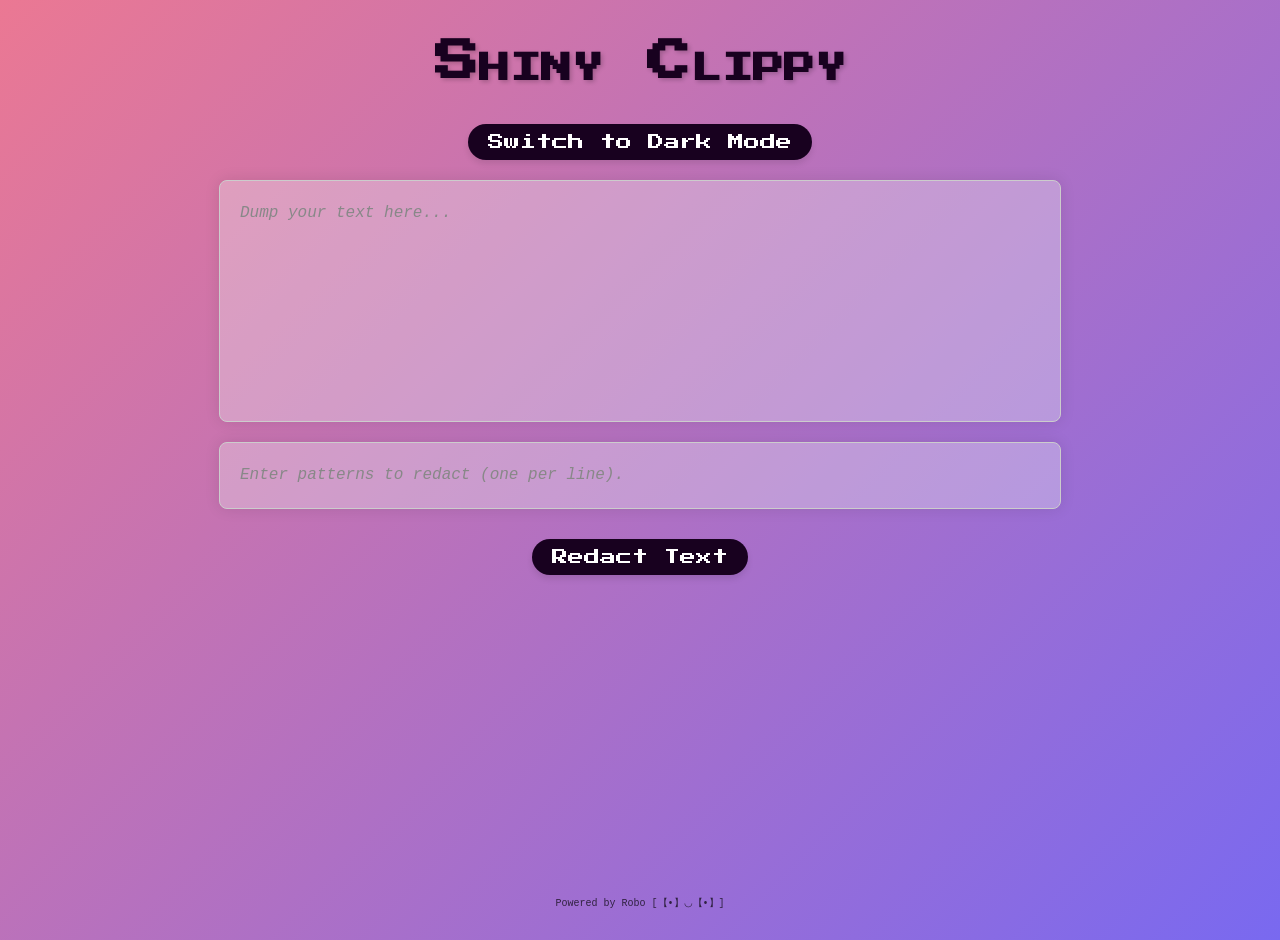
==== index.html @ 0e7cb2dc "rename clippy to index.html for github pages" ====
<!DOCTYPE html>
<html lang="en">
<head>
    <meta charset="UTF-8">
    <meta name="viewport" content="width=device-width, initial-scale=1.0">
    <title>Shiny Clippy</title>
    <!-- Import the pixelated font from Google Fonts -->
    <link href="https://fonts.googleapis.com/css2?family=Press+Start+2P&display=swap" rel="stylesheet">
    <style>
        /*
         * CSS VARIABLES SECTION
         * These variables define the colors and styles used throughout the app
         * They allow us to easily switch between light and dark themes
         */
        :root {
            --text-color: #18011F;                     /* Default text color for light mode */
            --clipboard-bg: rgba(242, 250, 247, 0.3);  /* Semi-transparent clipboard background for light mode */
            --shadow-color: rgba(0, 0, 0, 0.1);        /* Shadow color for elements in light mode */
            --border-color: #ccc;                      /* Border color for elements in light mode */
            --gradient-light: linear-gradient(135deg, #EB7893, #7969F0);  /* Light theme gradient (pink to purple) */
            --gradient-dark: linear-gradient(135deg, #1a1a2e, #4a1f6c);   /* Dark theme gradient (dark blue to darker blue) */
            --clipboard-bg-dark: rgba(30, 30, 40, 0.5); /* Semi-transparent clipboard background for dark mode */
            --footer-color: rgba(0, 0, 0, 0.7);        /* Footer text color for light mode */
            --footer-color-dark: rgba(255, 255, 255, 0.8); /* Footer text color for dark mode */
        }

        /*
         * BODY STYLES - LIGHT MODE
         * These styles apply to the entire page in light mode
         */
        body {
            padding: 20px;                           /* Space around the edges of the page */
            background: var(--gradient-light);       /* Use the light gradient background */
            min-height: 100vh;                        /* Make sure the body fills the whole screen height */
            margin: 0;                                /* Remove default margins */
            font-family: Arial, sans-serif;           /* Default font for the page */
            transition: background 0.5s ease;        /* Smooth transition when changing themes */
            color: var(--text-color);                 /* Default text color */
            display: flex;                             /* Use flexbox for layout */
            flex-direction: column;                   /* Stack elements vertically */
        }

        /*
         * BODY STYLES - DARK MODE
         * These styles override the light mode styles when dark mode is active
         */
        body.dark-mode {
            --text-color: #f0f0f0;                     /* Light text color for dark mode */
            --clipboard-bg: var(--clipboard-bg-dark); /* Use dark clipboard background */
            --shadow-color: rgba(0, 0, 0, 0.3);        /* Darker shadow for dark mode */
            --border-color: #444;                      /* Darker border for dark mode */
            background: var(--gradient-dark);          /* Apply dark gradient background */
            color: var(--text-color);                   /* Update text color for dark mode */
        }

        /*
         * HEADER STYLES
         * Styles for the "Shiny Clippy" title at the top of the page
         */
        h1 {
            text-align: center;                       /* Center the text */
            margin: 20px auto;                       /* Space above and below, center horizontally */
            font-family: 'Press Start 2P', cursive;  /* Use the pixelated retro font */
            font-variant: small-caps;                /* Convert text to small caps */
            font-size: 44px;                          /* Large font size */
            color: var(--text-color);                /* Use theme-aware text color */
            text-shadow: 2px 2px 4px rgba(0, 0, 0, 0.2); /* Subtle shadow for depth */
            transition: color 0.3s ease;             /* Smooth color transition when themes change */
        }

        /*
         * MAIN CONTENT CONTAINER
         * This container holds the clipboard and redaction areas
         */
        .main-content {
            flex-grow: 1;                             /* Take up available space */
            display: flex;                            /* Use flexbox for internal layout */
            flex-direction: column;                   /* Stack elements vertically */
            gap: 20px;                                /* Space between elements */
            margin-bottom: 20px;                      /* Space before footer */
        }

        /*
         * TEXT AREA STYLES (applies to both clipboard and redaction areas)
         * These are the boxes where you type/paste text
         */
        #clipboardText, #redactPatterns {
            min-height: 200px;                        /* Minimum height for the main clipboard */
            border-radius: 8px;                       /* Rounded corners */
            box-shadow: 0 0 15px var(--shadow-color);  /* Shadow for depth (changes with theme) */
            padding: 20px;                           /* Internal spacing */
            margin: 0 auto;                          /* Center horizontally */
            width: 80%;                               /* Take 80% of the width */
            max-width: 800px;                        /* Maximum width */
            border: 1px solid var(--border-color);    /* Border color (changes with theme) */
            background-color: var(--clipboard-bg);    /* Background color (changes with theme) */
            color: var(--text-color);                 /* Text color (changes with theme) */
            outline: none;                            /* Remove default focus outline */
            transition: all 0.3s ease;               /* Smooth transitions for all properties */
            resize: none;                             /* Disable manual resizing */
            overflow-y: auto;                         /* Enable vertical scrolling if content overflows */
            font-family: 'Courier New', monospace;    /* Monospace font for better readability */
            font-size: 16px;                          /* Font size */
            line-height: 1.5;                         /* Line spacing for readability */
        }

        /*
         * REDACTION PATTERNS BOX SPECIFIC STYLES
         * The box where you enter patterns to remove
         */
        #redactPatterns {
            min-height: 25px;                         /* Smaller minimum height */
            border-top: 1px solid var(--border-color); /* Top border for visual separation */
        }

        /*
         * BUTTON CONTAINER
         * Holds the redaction button (and could hold more buttons in future)
         */
        .button-container {
            display: flex;                            /* Use flexbox for layout */
            justify-content: center;                 /* Center buttons horizontally */
            gap: 20px;                                /* Space between buttons */
            margin: 10px auto;                       /* Center and add margin */
            width: 80%;                               /* Match text area width */
            max-width: 800px;                        /* Maximum width */
        }

        /*
         * TOGGLE BUTTON CONTAINER
         * Holds the dark/light mode toggle button
         */
        .toggle-container {
            text-align: center;                      /* Center the button */
            margin: 20px auto;                      /* Space above and below, center horizontally */
        }

        /*
         * BUTTON STYLES (applies to both toggle and redaction buttons)
         */
        .toggle-btn, .redact-btn {
            background: var(--text-color);           /* Button background matches text color */
            color: #ffffff;                           /* White text */
            border: none;                             /* No border */
            padding: 10px 20px;                      /* Internal spacing */
            border-radius: 20px;                      /* Rounded corners */
            font-family: 'Press Start 2P', cursive;  /* Match the header font */
            font-size: 16px;                          /* Font size */
            cursor: pointer;                          /* Show hand cursor on hover */
            transition: all 0.3s ease;               /* Smooth transitions for all properties */
            box-shadow: 0 4px 6px rgba(0, 0, 0, 0.1);  /* Subtle shadow for depth */
        }

        /*
         * BUTTON STYLES IN DARK MODE
         * Override button styles when dark mode is active
         */
        body.dark-mode .toggle-btn,
        body.dark-mode .redact-btn {
            background: #f0f0f0;                      /* Light background in dark mode */
            color: #121212;                           /* Dark text in dark mode */
        }

        /*
         * BUTTON HOVER EFFECTS
         * Visual feedback when hovering over buttons
         */
        .toggle-btn:hover,
        .redact-btn:hover {
            transform: scale(1.05);                   /* Slightly enlarge the button */
            box-shadow: 0 6px 8px rgba(0, 0, 0, 0.2);  /* More pronounced shadow */
        }

        /*
         * PLACEHOLDER TEXT STYLES
         * The gray text that shows when a text area is empty
         */
        #clipboardText:empty::before,
        #redactPatterns:empty::before {
            content: attr(placeholder);              /* Show the placeholder attribute content */
            color: #888;                              /* Gray color */
            font-style: italic;                       /* Italic text */
        }

        /*
         * FOOTER STYLES
         * The text at the bottom of the page
         */
        .footer {
            text-align: center;                       /* Center the text */
            padding: 10px;                           /* Internal spacing */
            margin-top: auto;                        /* Push to bottom */
            color: var(--footer-color);              /* Footer text color (changes with theme) */
            font-family: 'Consolas', monospace;      /* Monospace font */
            font-size: 10px;                          /* Small font size */
            transition: color 0.3s ease;              /* Smooth color transition */
        }

        /*
         * FOOTER STYLES IN DARK MODE
         * Override footer styles when dark mode is active
         */
        body.dark-mode .footer {
            color: var(--footer-color-dark);         /* Dark mode footer color */
        }

        /*
         * FOOTER TEXT TOGGLE
         * Show different text in light/dark mode
         */
        .footer-dark {
            display: none;                            /* Hide dark mode text by default */
        }
        body.dark-mode .footer-light {
            display: none;                            /* Hide light mode text in dark mode */
        }
        body.dark-mode .footer-dark {
            display: block;                           /* Show dark mode text in dark mode */
        }
    </style>
</head>
<body>
    <!-- PAGE HEADER -->
    <!-- This is the title at the top of the page -->
    <h1>Shiny Clippy</h1>

    <!-- DARK MODE TOGGLE BUTTON CONTAINER -->
    <!-- This contains the button that switches between light and dark themes -->
    <div class="toggle-container">
        <button class="toggle-btn" onclick="toggleDarkMode()">Switch to Dark Mode</button>
    </div>

    <!-- MAIN CONTENT CONTAINER -->
    <!-- This contains the clipboard and redaction areas -->
    <div class="main-content">
        <!-- MAIN CLIPBOARD TEXT AREA -->
        <!-- This is where you paste the text you want to work with -->
        <!-- contenteditable="true" makes this div editable like a text area -->
        <!-- placeholder shows when the div is empty -->
        <div
            id="clipboardText"
            contenteditable="true"
            placeholder="Dump your text here..."
        ></div>

        <!-- REDACTION PATTERNS TEXT AREA -->
        <!-- Enter patterns to remove here, one per line -->
        <!-- For example: passwords, API keys, email addresses, etc. -->
        <div
            id="redactPatterns"
            contenteditable="true"
            placeholder="Enter patterns to redact (one per line)."
        ></div>

        <!-- BUTTON CONTAINER -->
        <!-- Contains buttons for actions like redacting text -->
        <div class="button-container">
            <!-- REDACTION BUTTON -->
            <!-- Click this to remove all patterns from the main text -->
            <!-- The redactText() function will replace matches with ***** -->
            <button class="redact-btn" onclick="redactText()">Redact Text</button>
        </div>
    </div>

    <!-- FOOTER -->
    <!-- Shows who created this tool, with different text in light/dark mode -->
    <div class="footer">
        <span class="footer-light">Powered by Robo [【•】◡【•】]</span>
        <span class="footer-dark">Powered by Robo [【-】◡【-】] zZz</span>
    </div>

    <!-- JAVASCRIPT FUNCTIONS -->
    <script>
        /*
         * TOGGLE DARK MODE FUNCTION
         * Switches between light and dark themes
         */
        function toggleDarkMode() {
            // Toggle the 'dark-mode' class on the body element
            // This triggers the CSS rules that change colors for dark mode
            document.body.classList.toggle('dark-mode');

            // Get the toggle button element
            const button = document.querySelector('.toggle-btn');

            // Update button text based on current mode
            // If dark mode is active, show "Switch to Light Mode"
            // Otherwise show "Switch to Dark Mode"
            button.textContent = document.body.classList.contains('dark-mode')
                ? 'Switch to Light Mode'
                : 'Switch to Dark Mode';
        }

        /*
         * REDACT TEXT FUNCTION
         * Replaces matched patterns with ***** in the main text
         */
        function redactText() {
            // Get references to our text areas
            const clipboardText = document.getElementById('clipboardText');
            const redactPatterns = document.getElementById('redactPatterns');

            // Get the text to process from the clipboard
            let text = clipboardText.innerText;

            // Get patterns to redact (one per line)
            // 1. Split by newlines to get each pattern
            // 2. Trim whitespace from each pattern
            // 3. Filter out any empty lines
            const patterns = redactPatterns.innerText.split('\n')
                .map(pattern => pattern.trim())
                .filter(pattern => pattern.length > 0);

            // If no patterns were entered, show an alert and exit
            if (patterns.length === 0) {
                alert('Please enter patterns to redact in the box below.');
                return;
            }

            // Escape special regex characters in each pattern
            // This prevents errors if patterns contain characters like *, +, ?, etc.
            // For example, if a pattern is "a+b", we need to escape the "+"
            // The regex /[.*+?^${}()|[\]\\]/g finds these special characters
            // The replace function adds a backslash before each special character
            const escapedPatterns = patterns.map(pattern =>
                pattern.replace(/[.*+?^${}()|[\]\\]/g, '\\$&')
            );

            // Create a regex that matches any of our patterns (case insensitive)
            // The 'gi' flags mean:
            //   g = global (find all matches, not just the first)
            //   i = case insensitive (match regardless of uppercase/lowercase)
            const regex = new RegExp(escapedPatterns.join('|'), 'gi');

            // Replace all matches with '█████'
            // The replace function takes a regex and a replacement string
            // Every match will be replaced with five asterisks
            const redactedText = text.replace(regex, '█████');

            // Update the clipboard text with the redacted version
            clipboardText.innerText = redactedText;

            // Show a confirmation message with the number of patterns redacted
            // alert(`Successfully redacted ${patterns.length} pattern(s) from the text.`);
        }
    </script>
</body>
</html>
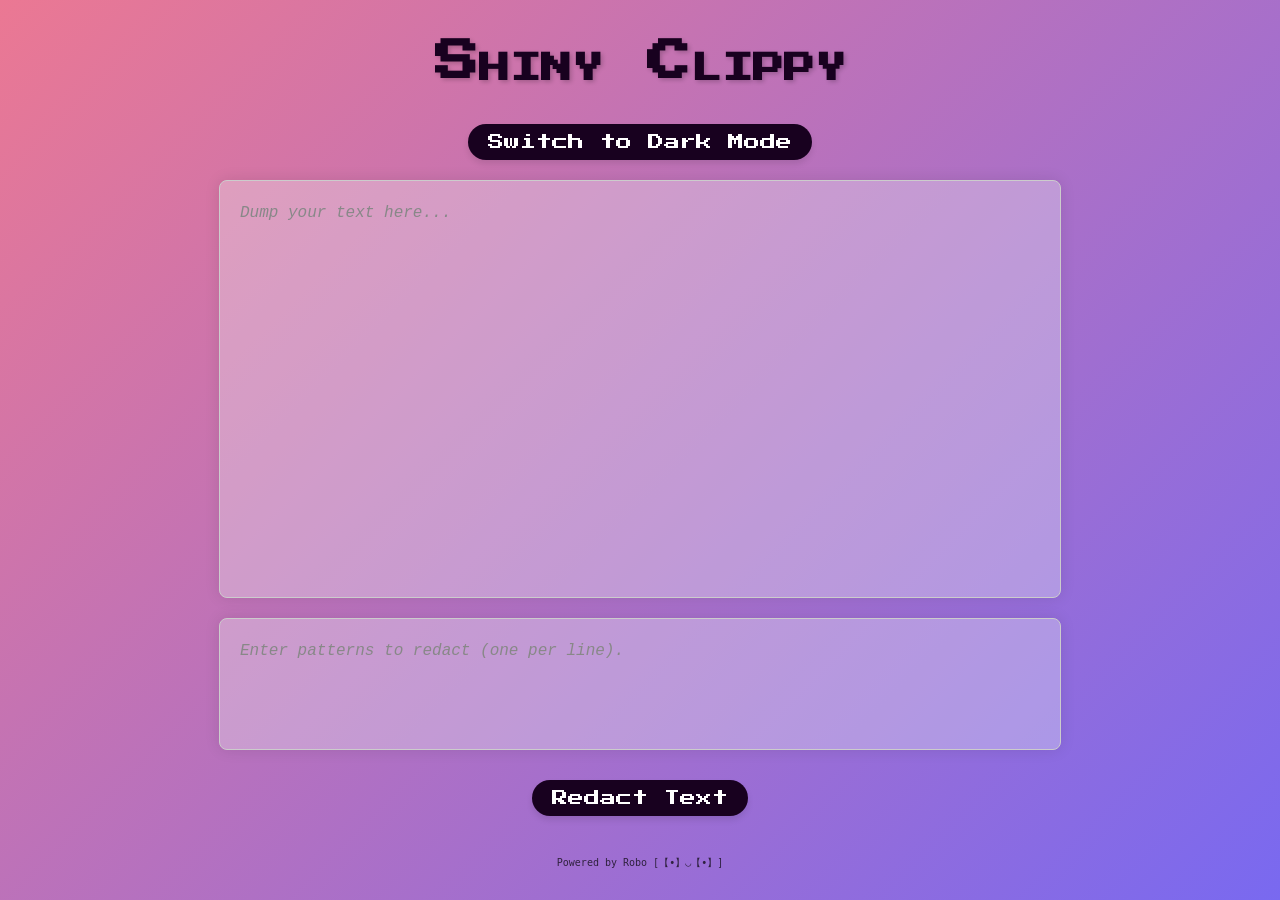
==== commit b1d94ed6: "nvim formatting & fixes for footer and out-of-bound redact box" ====
--- a/index.html
+++ b/index.html
@@ -1,225 +1,301 @@
-<!DOCTYPE html>
+<!doctype html>
 <html lang="en">
-<head>
-    <meta charset="UTF-8">
-    <meta name="viewport" content="width=device-width, initial-scale=1.0">
+  <head>
+    <meta charset="UTF-8" />
+    <meta name="viewport" content="width=device-width, initial-scale=1.0" />
     <title>Shiny Clippy</title>
     <!-- Import the pixelated font from Google Fonts -->
-    <link href="https://fonts.googleapis.com/css2?family=Press+Start+2P&display=swap" rel="stylesheet">
+    <link
+      href="https://fonts.googleapis.com/css2?family=Press+Start+2P&display=swap"
+      rel="stylesheet"
+    />
     <style>
-        /*
+      /*
          * CSS VARIABLES SECTION
          * These variables define the colors and styles used throughout the app
          * They allow us to easily switch between light and dark themes
          */
-        :root {
-            --text-color: #18011F;                     /* Default text color for light mode */
-            --clipboard-bg: rgba(242, 250, 247, 0.3);  /* Semi-transparent clipboard background for light mode */
-            --shadow-color: rgba(0, 0, 0, 0.1);        /* Shadow color for elements in light mode */
-            --border-color: #ccc;                      /* Border color for elements in light mode */
-            --gradient-light: linear-gradient(135deg, #EB7893, #7969F0);  /* Light theme gradient (pink to purple) */
-            --gradient-dark: linear-gradient(135deg, #1a1a2e, #4a1f6c);   /* Dark theme gradient (dark blue to darker blue) */
-            --clipboard-bg-dark: rgba(30, 30, 40, 0.5); /* Semi-transparent clipboard background for dark mode */
-            --footer-color: rgba(0, 0, 0, 0.7);        /* Footer text color for light mode */
-            --footer-color-dark: rgba(255, 255, 255, 0.8); /* Footer text color for dark mode */
-        }
-
-        /*
+      :root {
+        --text-color: #18011f; /* Default text color for light mode */
+        --clipboard-bg: rgba(
+          242,
+          250,
+          247,
+          0.3
+        ); /* Semi-transparent clipboard background for light mode */
+        --shadow-color: rgba(
+          0,
+          0,
+          0,
+          0.1
+        ); /* Shadow color for elements in light mode */
+        --border-color: #ccc; /* Border color for elements in light mode */
+        --gradient-light: linear-gradient(
+          135deg,
+          #eb7893,
+          #7969f0
+        ); /* Light theme gradient (pink to purple) */
+        --gradient-dark: linear-gradient(
+          135deg,
+          #1a1a2e,
+          #4a1f6c
+        ); /* Dark theme gradient (dark blue to darker blue) */
+        --clipboard-bg-dark: rgba(
+          30,
+          30,
+          40,
+          0.5
+        ); /* Semi-transparent clipboard background for dark mode */
+        --footer-color: rgba(
+          0,
+          0,
+          0,
+          0.7
+        ); /* Footer text color for light mode */
+        --footer-color-dark: rgba(
+          255,
+          255,
+          255,
+          0.8
+        ); /* Footer text color for dark mode */
+      }
+
+      /*
          * BODY STYLES - LIGHT MODE
          * These styles apply to the entire page in light mode
          */
-        body {
-            padding: 20px;                           /* Space around the edges of the page */
-            background: var(--gradient-light);       /* Use the light gradient background */
-            min-height: 100vh;                        /* Make sure the body fills the whole screen height */
-            margin: 0;                                /* Remove default margins */
-            font-family: Arial, sans-serif;           /* Default font for the page */
-            transition: background 0.5s ease;        /* Smooth transition when changing themes */
-            color: var(--text-color);                 /* Default text color */
-            display: flex;                             /* Use flexbox for layout */
-            flex-direction: column;                   /* Stack elements vertically */
-        }
-
-        /*
+      body {
+        padding: 20px; /* Space around the edges of the page */
+        background: var(
+          --gradient-light
+        ); /* Use the light gradient background */
+        height: 100vh; /* Make sure the body fills the whole screen height */
+        margin: 0; /* Remove default margins */
+        font-family: Arial, sans-serif; /* Default font for the page */
+        transition: background 0.5s ease; /* Smooth transition when changing themes */
+        color: var(--text-color); /* Default text color */
+        display: flex; /* Use flexbox for layout */
+        flex-direction: column; /* Stack elements vertically */
+        box-sizing: border-box;
+        overflow: hidden;
+      }
+
+      /*
          * BODY STYLES - DARK MODE
          * These styles override the light mode styles when dark mode is active
          */
-        body.dark-mode {
-            --text-color: #f0f0f0;                     /* Light text color for dark mode */
-            --clipboard-bg: var(--clipboard-bg-dark); /* Use dark clipboard background */
-            --shadow-color: rgba(0, 0, 0, 0.3);        /* Darker shadow for dark mode */
-            --border-color: #444;                      /* Darker border for dark mode */
-            background: var(--gradient-dark);          /* Apply dark gradient background */
-            color: var(--text-color);                   /* Update text color for dark mode */
-        }
-
-        /*
+      body.dark-mode {
+        --text-color: #f0f0f0; /* Light text color for dark mode */
+        --clipboard-bg: var(
+          --clipboard-bg-dark
+        ); /* Use dark clipboard background */
+        --shadow-color: rgba(0, 0, 0, 0.3); /* Darker shadow for dark mode */
+        --border-color: #444; /* Darker border for dark mode */
+        background: var(--gradient-dark); /* Apply dark gradient background */
+        color: var(--text-color); /* Update text color for dark mode */
+      }
+
+      /*
          * HEADER STYLES
          * Styles for the "Shiny Clippy" title at the top of the page
          */
-        h1 {
-            text-align: center;                       /* Center the text */
-            margin: 20px auto;                       /* Space above and below, center horizontally */
-            font-family: 'Press Start 2P', cursive;  /* Use the pixelated retro font */
-            font-variant: small-caps;                /* Convert text to small caps */
-            font-size: 44px;                          /* Large font size */
-            color: var(--text-color);                /* Use theme-aware text color */
-            text-shadow: 2px 2px 4px rgba(0, 0, 0, 0.2); /* Subtle shadow for depth */
-            transition: color 0.3s ease;             /* Smooth color transition when themes change */
-        }
-
-        /*
+      h1 {
+        text-align: center; /* Center the text */
+        margin: 20px auto; /* Space above and below, center horizontally */
+        font-family:
+          "Press Start 2P", cursive; /* Use the pixelated retro font */
+        font-variant: small-caps; /* Convert text to small caps */
+        font-size: 44px; /* Large font size */
+        color: var(--text-color); /* Use theme-aware text color */
+        text-shadow: 2px 2px 4px rgba(0, 0, 0, 0.2); /* Subtle shadow for depth */
+        transition: color 0.3s ease; /* Smooth color transition when themes change */
+      }
+
+      /*
          * MAIN CONTENT CONTAINER
          * This container holds the clipboard and redaction areas
          */
-        .main-content {
-            flex-grow: 1;                             /* Take up available space */
-            display: flex;                            /* Use flexbox for internal layout */
-            flex-direction: column;                   /* Stack elements vertically */
-            gap: 20px;                                /* Space between elements */
-            margin-bottom: 20px;                      /* Space before footer */
-        }
-
-        /*
-         * TEXT AREA STYLES (applies to both clipboard and redaction areas)
+      .main-content {
+        flex-grow: 1; /* Take up available space */
+        display: flex; /* Use flexbox for internal layout */
+        flex-direction: column; /* Stack elements vertically */
+        gap: 20px; /* Space between elements */
+        margin-bottom: 20px; /* Space before footer */
+        min-height: 0;
+      }
+
+      /*
+         * TEXT AREA STYLES (separated for clipboard and redaction areas)
+         * TODO: Boilerplaty
          * These are the boxes where you type/paste text
          */
-        #clipboardText, #redactPatterns {
-            min-height: 200px;                        /* Minimum height for the main clipboard */
-            border-radius: 8px;                       /* Rounded corners */
-            box-shadow: 0 0 15px var(--shadow-color);  /* Shadow for depth (changes with theme) */
-            padding: 20px;                           /* Internal spacing */
-            margin: 0 auto;                          /* Center horizontally */
-            width: 80%;                               /* Take 80% of the width */
-            max-width: 800px;                        /* Maximum width */
-            border: 1px solid var(--border-color);    /* Border color (changes with theme) */
-            background-color: var(--clipboard-bg);    /* Background color (changes with theme) */
-            color: var(--text-color);                 /* Text color (changes with theme) */
-            outline: none;                            /* Remove default focus outline */
-            transition: all 0.3s ease;               /* Smooth transitions for all properties */
-            resize: none;                             /* Disable manual resizing */
-            overflow-y: auto;                         /* Enable vertical scrolling if content overflows */
-            font-family: 'Courier New', monospace;    /* Monospace font for better readability */
-            font-size: 16px;                          /* Font size */
-            line-height: 1.5;                         /* Line spacing for readability */
-        }
-
-        /*
+      #clipboardText {
+        flex: 1; /* grow to fill remaining space*/
+        min-height: 0; /* allow shrinking below natural size */
+        border-radius: 8px; /* Rounded corners */
+        box-shadow: 0 0 15px var(--shadow-color); /* Shadow for depth (changes with theme) */
+        padding: 20px; /* Internal spacing */
+        margin: 0 auto; /* Center horizontally */
+        width: 80%; /* Take 80% of the width */
+        max-width: 800px; /* Maximum width */
+        border: 1px solid var(--border-color); /* Border color (changes with theme) */
+        background-color: var(
+          --clipboard-bg
+        ); /* Background color (changes with theme) */
+        color: var(--text-color); /* Text color (changes with theme) */
+        outline: none; /* Remove default focus outline */
+        transition: all 0.3s ease; /* Smooth transitions for all properties */
+        resize: none; /* Disable manual resizing */
+        overflow-y: auto; /* Enable vertical scrolling if content overflows */
+        font-family:
+          "Courier New", monospace; /* Monospace font for better readability */
+        font-size: 16px; /* Font size */
+        line-height: 1.5; /* Line spacing for readability */
+      }
+      #redactPatterns {
+        flex: none; /* grow to fill remaining space*/
+        min-height: 0; /* allow shrinking below natural size */
+        height: 90px; /* */
+        border-radius: 8px; /* Rounded corners */
+        box-shadow: 0 0 15px var(--shadow-color); /* Shadow for depth (changes with theme) */
+        padding: 20px; /* Internal spacing */
+        margin: 0 auto; /* Center horizontally */
+        width: 80%; /* Take 80% of the width */
+        max-width: 800px; /* Maximum width */
+        border: 1px solid var(--border-color); /* Border color (changes with theme) */
+        background-color: var(
+          --clipboard-bg
+        ); /* Background color (changes with theme) */
+        color: var(--text-color); /* Text color (changes with theme) */
+        outline: none; /* Remove default focus outline */
+        transition: all 0.3s ease; /* Smooth transitions for all properties */
+        resize: none; /* Disable manual resizing */
+        overflow-y: auto; /* Enable vertical scrolling if content overflows */
+        font-family:
+          "Courier New", monospace; /* Monospace font for better readability */
+        font-size: 16px; /* Font size */
+        line-height: 1.5; /* Line spacing for readability */
+      }
+
+      /*
          * REDACTION PATTERNS BOX SPECIFIC STYLES
          * The box where you enter patterns to remove
          */
-        #redactPatterns {
-            min-height: 25px;                         /* Smaller minimum height */
-            border-top: 1px solid var(--border-color); /* Top border for visual separation */
-        }
-
-        /*
+      #redactPatterns {
+        min-height: 25px; /* Smaller minimum height */
+        border-top: 1px solid var(--border-color); /* Top border for visual separation */
+      }
+
+      /*
          * BUTTON CONTAINER
          * Holds the redaction button (and could hold more buttons in future)
          */
-        .button-container {
-            display: flex;                            /* Use flexbox for layout */
-            justify-content: center;                 /* Center buttons horizontally */
-            gap: 20px;                                /* Space between buttons */
-            margin: 10px auto;                       /* Center and add margin */
-            width: 80%;                               /* Match text area width */
-            max-width: 800px;                        /* Maximum width */
-        }
-
-        /*
+      .button-container {
+        display: flex; /* Use flexbox for layout */
+        justify-content: center; /* Center buttons horizontally */
+        gap: 20px; /* Space between buttons */
+        margin: 10px auto; /* Center and add margin */
+        width: 80%; /* Match text area width */
+        max-width: 800px; /* Maximum width */
+      }
+
+      /*
          * TOGGLE BUTTON CONTAINER
          * Holds the dark/light mode toggle button
          */
-        .toggle-container {
-            text-align: center;                      /* Center the button */
-            margin: 20px auto;                      /* Space above and below, center horizontally */
-        }
-
-        /*
+      .toggle-container {
+        text-align: center; /* Center the button */
+        margin: 20px auto; /* Space above and below, center horizontally */
+      }
+
+      /*
          * BUTTON STYLES (applies to both toggle and redaction buttons)
          */
-        .toggle-btn, .redact-btn {
-            background: var(--text-color);           /* Button background matches text color */
-            color: #ffffff;                           /* White text */
-            border: none;                             /* No border */
-            padding: 10px 20px;                      /* Internal spacing */
-            border-radius: 20px;                      /* Rounded corners */
-            font-family: 'Press Start 2P', cursive;  /* Match the header font */
-            font-size: 16px;                          /* Font size */
-            cursor: pointer;                          /* Show hand cursor on hover */
-            transition: all 0.3s ease;               /* Smooth transitions for all properties */
-            box-shadow: 0 4px 6px rgba(0, 0, 0, 0.1);  /* Subtle shadow for depth */
-        }
-
-        /*
+      .toggle-btn,
+      .redact-btn {
+        background: var(
+          --text-color
+        ); /* Button background matches text color */
+        color: #ffffff; /* White text */
+        border: none; /* No border */
+        padding: 10px 20px; /* Internal spacing */
+        border-radius: 20px; /* Rounded corners */
+        font-family: "Press Start 2P", cursive; /* Match the header font */
+        font-size: 16px; /* Font size */
+        cursor: pointer; /* Show hand cursor on hover */
+        transition: all 0.3s ease; /* Smooth transitions for all properties */
+        box-shadow: 0 4px 6px rgba(0, 0, 0, 0.1); /* Subtle shadow for depth */
+      }
+
+      /*
          * BUTTON STYLES IN DARK MODE
          * Override button styles when dark mode is active
          */
-        body.dark-mode .toggle-btn,
-        body.dark-mode .redact-btn {
-            background: #f0f0f0;                      /* Light background in dark mode */
-            color: #121212;                           /* Dark text in dark mode */
-        }
-
-        /*
+      body.dark-mode .toggle-btn,
+      body.dark-mode .redact-btn {
+        background: #f0f0f0; /* Light background in dark mode */
+        color: #121212; /* Dark text in dark mode */
+      }
+
+      /*
          * BUTTON HOVER EFFECTS
          * Visual feedback when hovering over buttons
          */
-        .toggle-btn:hover,
-        .redact-btn:hover {
-            transform: scale(1.05);                   /* Slightly enlarge the button */
-            box-shadow: 0 6px 8px rgba(0, 0, 0, 0.2);  /* More pronounced shadow */
-        }
-
-        /*
+      .toggle-btn:hover,
+      .redact-btn:hover {
+        transform: scale(1.05); /* Slightly enlarge the button */
+        box-shadow: 0 6px 8px rgba(0, 0, 0, 0.2); /* More pronounced shadow */
+      }
+
+      /*
          * PLACEHOLDER TEXT STYLES
          * The gray text that shows when a text area is empty
          */
-        #clipboardText:empty::before,
-        #redactPatterns:empty::before {
-            content: attr(placeholder);              /* Show the placeholder attribute content */
-            color: #888;                              /* Gray color */
-            font-style: italic;                       /* Italic text */
-        }
-
-        /*
+      #clipboardText:empty::before,
+      #redactPatterns:empty::before {
+        content: attr(placeholder); /* Show the placeholder attribute content */
+        color: #888; /* Gray color */
+        font-style: italic; /* Italic text */
+      }
+
+      /*
          * FOOTER STYLES
          * The text at the bottom of the page
          */
-        .footer {
-            text-align: center;                       /* Center the text */
-            padding: 10px;                           /* Internal spacing */
-            margin-top: auto;                        /* Push to bottom */
-            color: var(--footer-color);              /* Footer text color (changes with theme) */
-            font-family: 'Consolas', monospace;      /* Monospace font */
-            font-size: 10px;                          /* Small font size */
-            transition: color 0.3s ease;              /* Smooth color transition */
-        }
-
-        /*
+      .footer {
+        text-align: center; /* Center the text */
+        padding: 10px; /* Internal spacing */
+        margin-top: auto; /* Push to bottom */
+        color: var(--footer-color); /* Footer text color (changes with theme) */
+        font-family: "Consolas", monospace; /* Monospace font */
+        font-size: 10px; /* Small font size */
+        transition: color 0.3s ease; /* Smooth color transition */
+      }
+
+      /*
          * FOOTER STYLES IN DARK MODE
          * Override footer styles when dark mode is active
          */
-        body.dark-mode .footer {
-            color: var(--footer-color-dark);         /* Dark mode footer color */
-        }
-
-        /*
+      body.dark-mode .footer {
+        color: var(--footer-color-dark); /* Dark mode footer color */
+      }
+
+      /*
          * FOOTER TEXT TOGGLE
          * Show different text in light/dark mode
          */
-        .footer-dark {
-            display: none;                            /* Hide dark mode text by default */
-        }
-        body.dark-mode .footer-light {
-            display: none;                            /* Hide light mode text in dark mode */
-        }
-        body.dark-mode .footer-dark {
-            display: block;                           /* Show dark mode text in dark mode */
-        }
+      .footer-dark {
+        display: none; /* Hide dark mode text by default */
+      }
+      body.dark-mode .footer-light {
+        display: none; /* Hide light mode text in dark mode */
+      }
+      body.dark-mode .footer-dark {
+        display: block; /* Show dark mode text in dark mode */
+      }
     </style>
-</head>
-<body>
+  </head>
+  <body>
     <!-- PAGE HEADER -->
     <!-- This is the title at the top of the page -->
     <h1>Shiny Clippy</h1>
@@ -227,122 +303,125 @@
     <!-- DARK MODE TOGGLE BUTTON CONTAINER -->
     <!-- This contains the button that switches between light and dark themes -->
     <div class="toggle-container">
-        <button class="toggle-btn" onclick="toggleDarkMode()">Switch to Dark Mode</button>
+      <button class="toggle-btn" onclick="toggleDarkMode()">
+        Switch to Dark Mode
+      </button>
     </div>
 
     <!-- MAIN CONTENT CONTAINER -->
     <!-- This contains the clipboard and redaction areas -->
     <div class="main-content">
-        <!-- MAIN CLIPBOARD TEXT AREA -->
-        <!-- This is where you paste the text you want to work with -->
-        <!-- contenteditable="true" makes this div editable like a text area -->
-        <!-- placeholder shows when the div is empty -->
-        <div
-            id="clipboardText"
-            contenteditable="true"
-            placeholder="Dump your text here..."
-        ></div>
-
-        <!-- REDACTION PATTERNS TEXT AREA -->
-        <!-- Enter patterns to remove here, one per line -->
-        <!-- For example: passwords, API keys, email addresses, etc. -->
-        <div
-            id="redactPatterns"
-            contenteditable="true"
-            placeholder="Enter patterns to redact (one per line)."
-        ></div>
-
-        <!-- BUTTON CONTAINER -->
-        <!-- Contains buttons for actions like redacting text -->
-        <div class="button-container">
-            <!-- REDACTION BUTTON -->
-            <!-- Click this to remove all patterns from the main text -->
-            <!-- The redactText() function will replace matches with ***** -->
-            <button class="redact-btn" onclick="redactText()">Redact Text</button>
-        </div>
+      <!-- MAIN CLIPBOARD TEXT AREA -->
+      <!-- This is where you paste the text you want to work with -->
+      <!-- contenteditable="true" makes this div editable like a text area -->
+      <!-- placeholder shows when the div is empty -->
+      <div
+        id="clipboardText"
+        contenteditable="true"
+        placeholder="Dump your text here..."
+      ></div>
+
+      <!-- REDACTION PATTERNS TEXT AREA -->
+      <!-- Enter patterns to remove here, one per line -->
+      <!-- For example: passwords, API keys, email addresses, etc. -->
+      <div
+        id="redactPatterns"
+        contenteditable="true"
+        placeholder="Enter patterns to redact (one per line)."
+      ></div>
+
+      <!-- BUTTON CONTAINER -->
+      <!-- Contains buttons for actions like redacting text -->
+      <div class="button-container">
+        <!-- REDACTION BUTTON -->
+        <!-- Click this to remove all patterns from the main text -->
+        <!-- The redactText() function will replace matches with ***** -->
+        <button class="redact-btn" onclick="redactText()">Redact Text</button>
+      </div>
     </div>
 
     <!-- FOOTER -->
     <!-- Shows who created this tool, with different text in light/dark mode -->
     <div class="footer">
-        <span class="footer-light">Powered by Robo [【•】◡【•】]</span>
-        <span class="footer-dark">Powered by Robo [【-】◡【-】] zZz</span>
+      <span class="footer-light">Powered by Robo [【•】◡【•】]</span>
+      <span class="footer-dark">Powered by Robo [【-】◡【-】] zZz</span>
     </div>
 
     <!-- JAVASCRIPT FUNCTIONS -->
     <script>
-        /*
-         * TOGGLE DARK MODE FUNCTION
-         * Switches between light and dark themes
-         */
-        function toggleDarkMode() {
-            // Toggle the 'dark-mode' class on the body element
-            // This triggers the CSS rules that change colors for dark mode
-            document.body.classList.toggle('dark-mode');
-
-            // Get the toggle button element
-            const button = document.querySelector('.toggle-btn');
-
-            // Update button text based on current mode
-            // If dark mode is active, show "Switch to Light Mode"
-            // Otherwise show "Switch to Dark Mode"
-            button.textContent = document.body.classList.contains('dark-mode')
-                ? 'Switch to Light Mode'
-                : 'Switch to Dark Mode';
+      /*
+       * TOGGLE DARK MODE FUNCTION
+       * Switches between light and dark themes
+       */
+      function toggleDarkMode() {
+        // Toggle the 'dark-mode' class on the body element
+        // This triggers the CSS rules that change colors for dark mode
+        document.body.classList.toggle("dark-mode");
+
+        // Get the toggle button element
+        const button = document.querySelector(".toggle-btn");
+
+        // Update button text based on current mode
+        // If dark mode is active, show "Switch to Light Mode"
+        // Otherwise show "Switch to Dark Mode"
+        button.textContent = document.body.classList.contains("dark-mode")
+          ? "Switch to Light Mode"
+          : "Switch to Dark Mode";
+      }
+
+      /*
+       * REDACT TEXT FUNCTION
+       * Replaces matched patterns with ***** in the main text
+       */
+      function redactText() {
+        // Get references to our text areas
+        const clipboardText = document.getElementById("clipboardText");
+        const redactPatterns = document.getElementById("redactPatterns");
+
+        // Get the text to process from the clipboard
+        let text = clipboardText.innerText;
+
+        // Get patterns to redact (one per line)
+        // 1. Split by newlines to get each pattern
+        // 2. Trim whitespace from each pattern
+        // 3. Filter out any empty lines
+        const patterns = redactPatterns.innerText
+          .split("\n")
+          .map((pattern) => pattern.trim())
+          .filter((pattern) => pattern.length > 0);
+
+        // If no patterns were entered, show an alert and exit
+        if (patterns.length === 0) {
+          alert("Please enter patterns to redact in the box below.");
+          return;
         }
 
-        /*
-         * REDACT TEXT FUNCTION
-         * Replaces matched patterns with ***** in the main text
-         */
-        function redactText() {
-            // Get references to our text areas
-            const clipboardText = document.getElementById('clipboardText');
-            const redactPatterns = document.getElementById('redactPatterns');
-
-            // Get the text to process from the clipboard
-            let text = clipboardText.innerText;
-
-            // Get patterns to redact (one per line)
-            // 1. Split by newlines to get each pattern
-            // 2. Trim whitespace from each pattern
-            // 3. Filter out any empty lines
-            const patterns = redactPatterns.innerText.split('\n')
-                .map(pattern => pattern.trim())
-                .filter(pattern => pattern.length > 0);
-
-            // If no patterns were entered, show an alert and exit
-            if (patterns.length === 0) {
-                alert('Please enter patterns to redact in the box below.');
-                return;
-            }
-
-            // Escape special regex characters in each pattern
-            // This prevents errors if patterns contain characters like *, +, ?, etc.
-            // For example, if a pattern is "a+b", we need to escape the "+"
-            // The regex /[.*+?^${}()|[\]\\]/g finds these special characters
-            // The replace function adds a backslash before each special character
-            const escapedPatterns = patterns.map(pattern =>
-                pattern.replace(/[.*+?^${}()|[\]\\]/g, '\\$&')
-            );
-
-            // Create a regex that matches any of our patterns (case insensitive)
-            // The 'gi' flags mean:
-            //   g = global (find all matches, not just the first)
-            //   i = case insensitive (match regardless of uppercase/lowercase)
-            const regex = new RegExp(escapedPatterns.join('|'), 'gi');
-
-            // Replace all matches with '█████'
-            // The replace function takes a regex and a replacement string
-            // Every match will be replaced with five asterisks
-            const redactedText = text.replace(regex, '█████');
-
-            // Update the clipboard text with the redacted version
-            clipboardText.innerText = redactedText;
-
-            // Show a confirmation message with the number of patterns redacted
-            // alert(`Successfully redacted ${patterns.length} pattern(s) from the text.`);
-        }
+        // Escape special regex characters in each pattern
+        // This prevents errors if patterns contain characters like *, +, ?, etc.
+        // For example, if a pattern is "a+b", we need to escape the "+"
+        // The regex /[.*+?^${}()|[\]\\]/g finds these special characters
+        // The replace function adds a backslash before each special character
+        const escapedPatterns = patterns.map((pattern) =>
+          pattern.replace(/[.*+?^${}()|[\]\\]/g, "\\$&"),
+        );
+
+        // Create a regex that matches any of our patterns (case insensitive)
+        // The 'gi' flags mean:
+        //   g = global (find all matches, not just the first)
+        //   i = case insensitive (match regardless of uppercase/lowercase)
+        const regex = new RegExp(escapedPatterns.join("|"), "gi");
+
+        // Replace all matches with '█████'
+        // The replace function takes a regex and a replacement string
+        // Every match will be replaced with five asterisks
+        const redactedText = text.replace(regex, "█████");
+
+        // Update the clipboard text with the redacted version
+        clipboardText.innerText = redactedText;
+
+        // Show a confirmation message with the number of patterns redacted
+        // alert(`Successfully redacted ${patterns.length} pattern(s) from the text.`);
+      }
     </script>
-</body>
+  </body>
 </html>
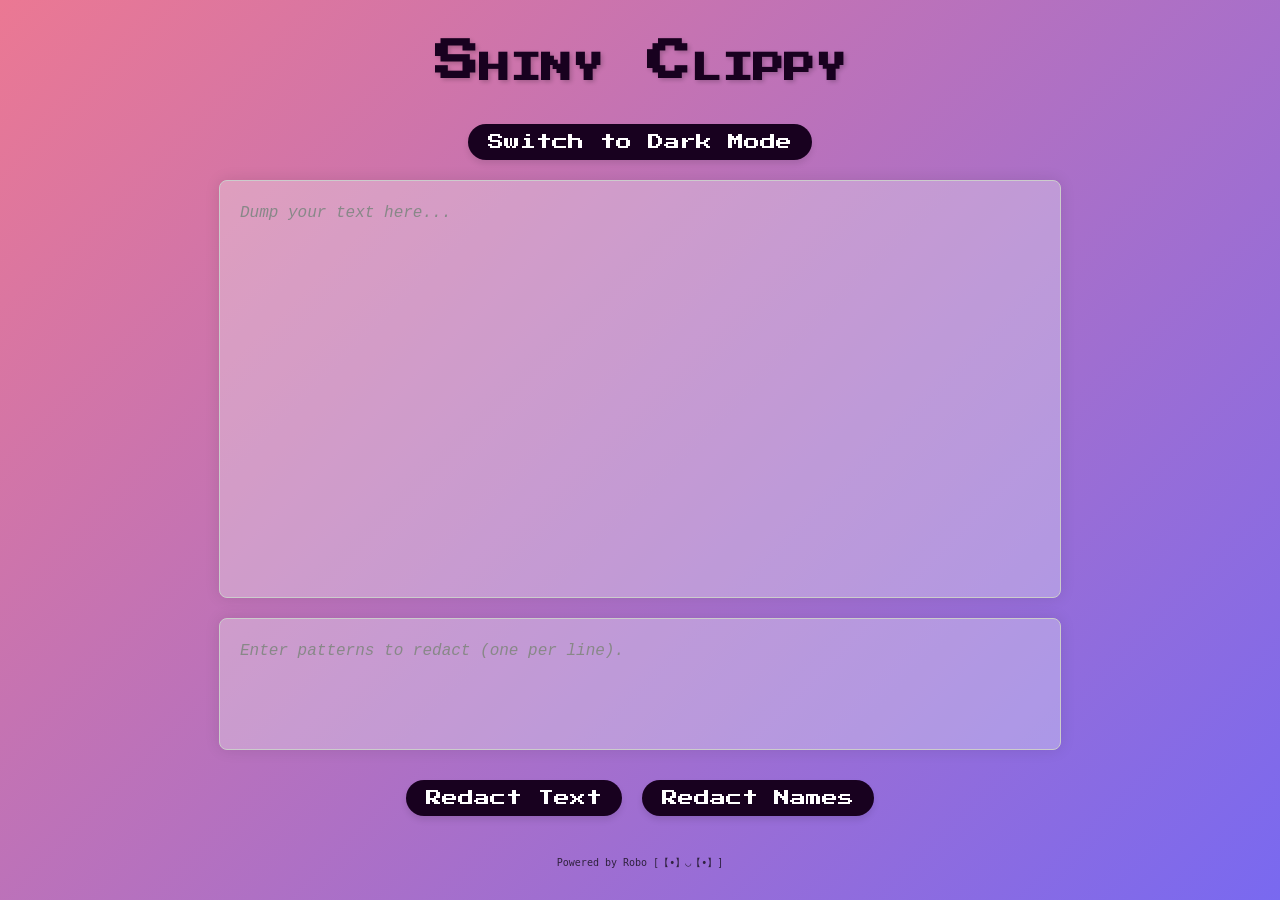
==== commit 0353e6e5: "added redaction button for common names" ====
--- a/index.html
+++ b/index.html
@@ -11,10 +11,10 @@
     />
     <style>
       /*
-         * CSS VARIABLES SECTION
-         * These variables define the colors and styles used throughout the app
-         * They allow us to easily switch between light and dark themes
-         */
+        * CSS VARIABLES SECTION
+        * These variables define the colors and styles used throughout the app
+        * They allow us to easily switch between light and dark themes
+        */
       :root {
         --text-color: #18011f; /* Default text color for light mode */
         --clipboard-bg: rgba(
@@ -61,9 +61,9 @@
       }
 
       /*
-         * BODY STYLES - LIGHT MODE
-         * These styles apply to the entire page in light mode
-         */
+        * BODY STYLES - LIGHT MODE
+        * These styles apply to the entire page in light mode
+        */
       body {
         padding: 20px; /* Space around the edges of the page */
         background: var(
@@ -81,9 +81,9 @@
       }
 
       /*
-         * BODY STYLES - DARK MODE
-         * These styles override the light mode styles when dark mode is active
-         */
+        * BODY STYLES - DARK MODE
+        * These styles override the light mode styles when dark mode is active
+        */
       body.dark-mode {
         --text-color: #f0f0f0; /* Light text color for dark mode */
         --clipboard-bg: var(
@@ -96,9 +96,9 @@
       }
 
       /*
-         * HEADER STYLES
-         * Styles for the "Shiny Clippy" title at the top of the page
-         */
+        * HEADER STYLES
+        * Styles for the "Shiny Clippy" title at the top of the page
+        */
       h1 {
         text-align: center; /* Center the text */
         margin: 20px auto; /* Space above and below, center horizontally */
@@ -112,9 +112,9 @@
       }
 
       /*
-         * MAIN CONTENT CONTAINER
-         * This container holds the clipboard and redaction areas
-         */
+        * MAIN CONTENT CONTAINER
+        * This container holds the clipboard and redaction areas
+        */
       .main-content {
         flex-grow: 1; /* Take up available space */
         display: flex; /* Use flexbox for internal layout */
@@ -125,10 +125,10 @@
       }
 
       /*
-         * TEXT AREA STYLES (separated for clipboard and redaction areas)
-         * TODO: Boilerplaty
-         * These are the boxes where you type/paste text
-         */
+        * TEXT AREA STYLES (separated for clipboard and redaction areas)
+        * TODO: Boilerplaty
+        * These are the boxes where you type/paste text
+        */
       #clipboardText {
         flex: 1; /* grow to fill remaining space*/
         min-height: 0; /* allow shrinking below natural size */
@@ -178,18 +178,18 @@
       }
 
       /*
-         * REDACTION PATTERNS BOX SPECIFIC STYLES
-         * The box where you enter patterns to remove
-         */
+        * REDACTION PATTERNS BOX SPECIFIC STYLES
+        * The box where you enter patterns to remove
+        */
       #redactPatterns {
         min-height: 25px; /* Smaller minimum height */
         border-top: 1px solid var(--border-color); /* Top border for visual separation */
       }
 
       /*
-         * BUTTON CONTAINER
-         * Holds the redaction button (and could hold more buttons in future)
-         */
+        * BUTTON CONTAINER
+        * Holds the redaction button (and could hold more buttons in future)
+        */
       .button-container {
         display: flex; /* Use flexbox for layout */
         justify-content: center; /* Center buttons horizontally */
@@ -200,17 +200,17 @@
       }
 
       /*
-         * TOGGLE BUTTON CONTAINER
-         * Holds the dark/light mode toggle button
-         */
+        * TOGGLE BUTTON CONTAINER
+        * Holds the dark/light mode toggle button
+        */
       .toggle-container {
         text-align: center; /* Center the button */
         margin: 20px auto; /* Space above and below, center horizontally */
       }
 
       /*
-         * BUTTON STYLES (applies to both toggle and redaction buttons)
-         */
+        * BUTTON STYLES (applies to both toggle and redaction buttons)
+        */
       .toggle-btn,
       .redact-btn {
         background: var(
@@ -228,9 +228,9 @@
       }
 
       /*
-         * BUTTON STYLES IN DARK MODE
-         * Override button styles when dark mode is active
-         */
+        * BUTTON STYLES IN DARK MODE
+        * Override button styles when dark mode is active
+        */
       body.dark-mode .toggle-btn,
       body.dark-mode .redact-btn {
         background: #f0f0f0; /* Light background in dark mode */
@@ -238,9 +238,9 @@
       }
 
       /*
-         * BUTTON HOVER EFFECTS
-         * Visual feedback when hovering over buttons
-         */
+        * BUTTON HOVER EFFECTS
+        * Visual feedback when hovering over buttons
+        */
       .toggle-btn:hover,
       .redact-btn:hover {
         transform: scale(1.05); /* Slightly enlarge the button */
@@ -248,9 +248,9 @@
       }
 
       /*
-         * PLACEHOLDER TEXT STYLES
-         * The gray text that shows when a text area is empty
-         */
+        * PLACEHOLDER TEXT STYLES
+        * The gray text that shows when a text area is empty
+        */
       #clipboardText:empty::before,
       #redactPatterns:empty::before {
         content: attr(placeholder); /* Show the placeholder attribute content */
@@ -259,9 +259,9 @@
       }
 
       /*
-         * FOOTER STYLES
-         * The text at the bottom of the page
-         */
+        * FOOTER STYLES
+        * The text at the bottom of the page
+        */
       .footer {
         text-align: center; /* Center the text */
         padding: 10px; /* Internal spacing */
@@ -273,17 +273,17 @@
       }
 
       /*
-         * FOOTER STYLES IN DARK MODE
-         * Override footer styles when dark mode is active
-         */
+        * FOOTER STYLES IN DARK MODE
+        * Override footer styles when dark mode is active
+        */
       body.dark-mode .footer {
         color: var(--footer-color-dark); /* Dark mode footer color */
       }
 
       /*
-         * FOOTER TEXT TOGGLE
-         * Show different text in light/dark mode
-         */
+        * FOOTER TEXT TOGGLE
+        * Show different text in light/dark mode
+        */
       .footer-dark {
         display: none; /* Hide dark mode text by default */
       }
@@ -337,6 +337,7 @@
         <!-- Click this to remove all patterns from the main text -->
         <!-- The redactText() function will replace matches with ***** -->
         <button class="redact-btn" onclick="redactText()">Redact Text</button>
+        <button class="redact-btn" onclick="redactNames()">Redact Names</button>
       </div>
     </div>
 
@@ -371,7 +372,7 @@
 
       /*
        * REDACT TEXT FUNCTION
-       * Replaces matched patterns with ***** in the main text
+       * Redacts matched patterns
        */
       function redactText() {
         // Get references to our text areas
@@ -422,6 +423,43 @@
         // Show a confirmation message with the number of patterns redacted
         // alert(`Successfully redacted ${patterns.length} pattern(s) from the text.`);
       }
+      /*
+       * REDACT NAME FUNCTIONS
+       * Redacts common names
+       */
+      // Cache for the name list (loaded once)
+      let nameList = null;
+
+      async function loadNames() {
+        if (nameList) return nameList; // Return cached list if already loaded
+
+        const response = await fetch("data/names.txt");
+        const text = await response.text();
+        nameList = text.split("\n").filter((name) => name.trim().length > 0);
+        return nameList;
+      }
+
+      async function redactNames() {
+        const names = await loadNames(); // Load only on first click
+
+        const clipboardText = document.getElementById("clipboardText");
+        let text = clipboardText.innerText;
+
+        // Escape names for regex
+        const escapedNames = names.map((name) =>
+          name.replace(/[.*+?^${}()|[\]\\]/g, "\\$&"),
+        );
+
+        // Create regex to match whole words (case insensitive)
+        const regex = new RegExp(
+          "\\b(" + escapedNames.join("|") + ")\\b",
+          "gi",
+        );
+
+        // Redact matches
+        const redactedText = text.replace(regex, "█████");
+        clipboardText.innerText = redactedText;
+      }
     </script>
   </body>
 </html>
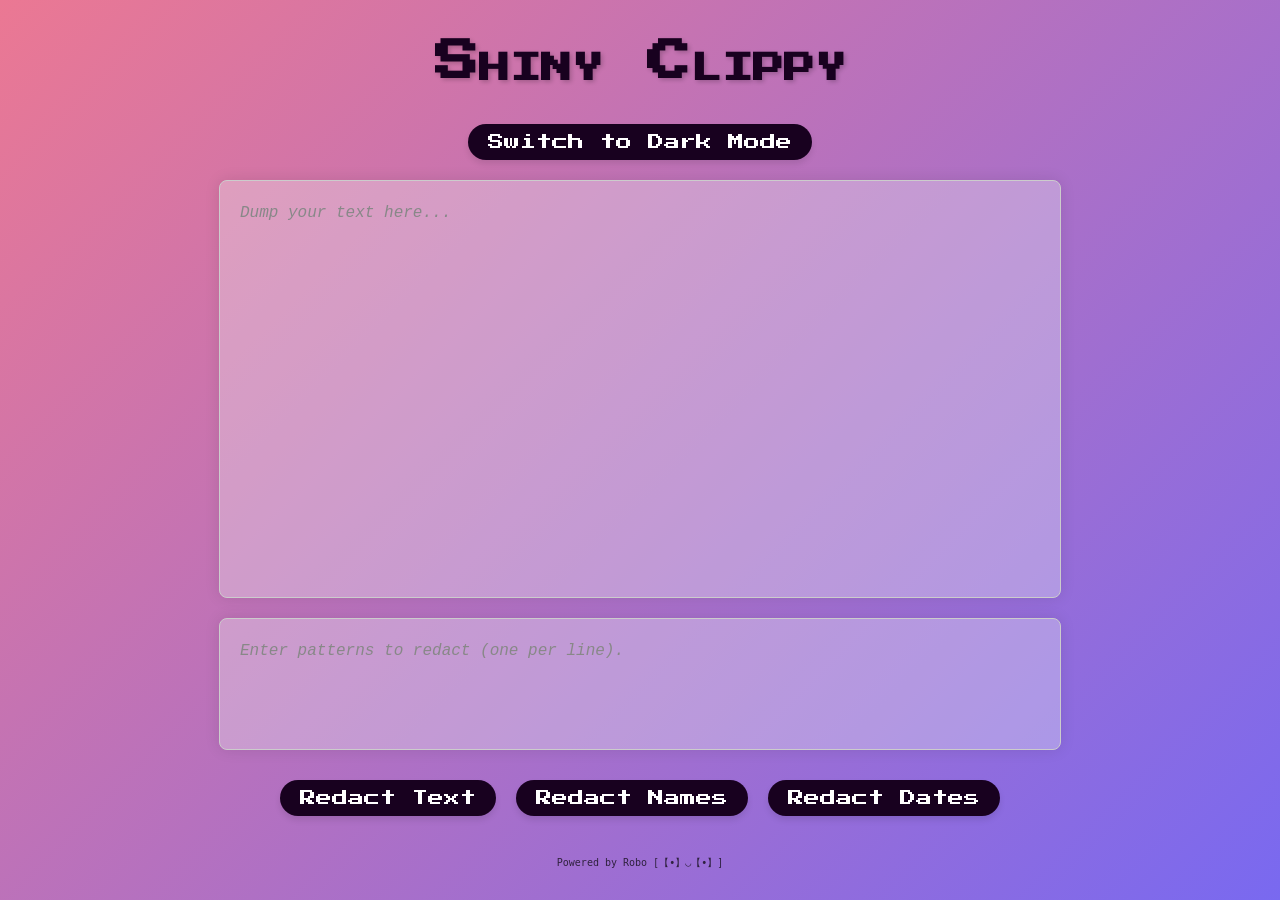
==== commit 92f9875f: "split html, css and js" ====
--- a/index.html
+++ b/index.html
@@ -4,300 +4,13 @@
     <meta charset="UTF-8" />
     <meta name="viewport" content="width=device-width, initial-scale=1.0" />
     <title>Shiny Clippy</title>
-    <!-- Import the pixelated font from Google Fonts -->
     <link
       href="https://fonts.googleapis.com/css2?family=Press+Start+2P&display=swap"
       rel="stylesheet"
     />
-    <style>
-      /*
-        * CSS VARIABLES SECTION
-        * These variables define the colors and styles used throughout the app
-        * They allow us to easily switch between light and dark themes
-        */
-      :root {
-        --text-color: #18011f; /* Default text color for light mode */
-        --clipboard-bg: rgba(
-          242,
-          250,
-          247,
-          0.3
-        ); /* Semi-transparent clipboard background for light mode */
-        --shadow-color: rgba(
-          0,
-          0,
-          0,
-          0.1
-        ); /* Shadow color for elements in light mode */
-        --border-color: #ccc; /* Border color for elements in light mode */
-        --gradient-light: linear-gradient(
-          135deg,
-          #eb7893,
-          #7969f0
-        ); /* Light theme gradient (pink to purple) */
-        --gradient-dark: linear-gradient(
-          135deg,
-          #1a1a2e,
-          #4a1f6c
-        ); /* Dark theme gradient (dark blue to darker blue) */
-        --clipboard-bg-dark: rgba(
-          30,
-          30,
-          40,
-          0.5
-        ); /* Semi-transparent clipboard background for dark mode */
-        --footer-color: rgba(
-          0,
-          0,
-          0,
-          0.7
-        ); /* Footer text color for light mode */
-        --footer-color-dark: rgba(
-          255,
-          255,
-          255,
-          0.8
-        ); /* Footer text color for dark mode */
-      }
-
-      /*
-        * BODY STYLES - LIGHT MODE
-        * These styles apply to the entire page in light mode
-        */
-      body {
-        padding: 20px; /* Space around the edges of the page */
-        background: var(
-          --gradient-light
-        ); /* Use the light gradient background */
-        height: 100vh; /* Make sure the body fills the whole screen height */
-        margin: 0; /* Remove default margins */
-        font-family: Arial, sans-serif; /* Default font for the page */
-        transition: background 0.5s ease; /* Smooth transition when changing themes */
-        color: var(--text-color); /* Default text color */
-        display: flex; /* Use flexbox for layout */
-        flex-direction: column; /* Stack elements vertically */
-        box-sizing: border-box;
-        overflow: hidden;
-      }
-
-      /*
-        * BODY STYLES - DARK MODE
-        * These styles override the light mode styles when dark mode is active
-        */
-      body.dark-mode {
-        --text-color: #f0f0f0; /* Light text color for dark mode */
-        --clipboard-bg: var(
-          --clipboard-bg-dark
-        ); /* Use dark clipboard background */
-        --shadow-color: rgba(0, 0, 0, 0.3); /* Darker shadow for dark mode */
-        --border-color: #444; /* Darker border for dark mode */
-        background: var(--gradient-dark); /* Apply dark gradient background */
-        color: var(--text-color); /* Update text color for dark mode */
-      }
-
-      /*
-        * HEADER STYLES
-        * Styles for the "Shiny Clippy" title at the top of the page
-        */
-      h1 {
-        text-align: center; /* Center the text */
-        margin: 20px auto; /* Space above and below, center horizontally */
-        font-family:
-          "Press Start 2P", cursive; /* Use the pixelated retro font */
-        font-variant: small-caps; /* Convert text to small caps */
-        font-size: 44px; /* Large font size */
-        color: var(--text-color); /* Use theme-aware text color */
-        text-shadow: 2px 2px 4px rgba(0, 0, 0, 0.2); /* Subtle shadow for depth */
-        transition: color 0.3s ease; /* Smooth color transition when themes change */
-      }
-
-      /*
-        * MAIN CONTENT CONTAINER
-        * This container holds the clipboard and redaction areas
-        */
-      .main-content {
-        flex-grow: 1; /* Take up available space */
-        display: flex; /* Use flexbox for internal layout */
-        flex-direction: column; /* Stack elements vertically */
-        gap: 20px; /* Space between elements */
-        margin-bottom: 20px; /* Space before footer */
-        min-height: 0;
-      }
-
-      /*
-        * TEXT AREA STYLES (separated for clipboard and redaction areas)
-        * TODO: Boilerplaty
-        * These are the boxes where you type/paste text
-        */
-      #clipboardText {
-        flex: 1; /* grow to fill remaining space*/
-        min-height: 0; /* allow shrinking below natural size */
-        border-radius: 8px; /* Rounded corners */
-        box-shadow: 0 0 15px var(--shadow-color); /* Shadow for depth (changes with theme) */
-        padding: 20px; /* Internal spacing */
-        margin: 0 auto; /* Center horizontally */
-        width: 80%; /* Take 80% of the width */
-        max-width: 800px; /* Maximum width */
-        border: 1px solid var(--border-color); /* Border color (changes with theme) */
-        background-color: var(
-          --clipboard-bg
-        ); /* Background color (changes with theme) */
-        color: var(--text-color); /* Text color (changes with theme) */
-        outline: none; /* Remove default focus outline */
-        transition: all 0.3s ease; /* Smooth transitions for all properties */
-        resize: none; /* Disable manual resizing */
-        overflow-y: auto; /* Enable vertical scrolling if content overflows */
-        font-family:
-          "Courier New", monospace; /* Monospace font for better readability */
-        font-size: 16px; /* Font size */
-        line-height: 1.5; /* Line spacing for readability */
-      }
-      #redactPatterns {
-        flex: none; /* grow to fill remaining space*/
-        min-height: 0; /* allow shrinking below natural size */
-        height: 90px; /* */
-        border-radius: 8px; /* Rounded corners */
-        box-shadow: 0 0 15px var(--shadow-color); /* Shadow for depth (changes with theme) */
-        padding: 20px; /* Internal spacing */
-        margin: 0 auto; /* Center horizontally */
-        width: 80%; /* Take 80% of the width */
-        max-width: 800px; /* Maximum width */
-        border: 1px solid var(--border-color); /* Border color (changes with theme) */
-        background-color: var(
-          --clipboard-bg
-        ); /* Background color (changes with theme) */
-        color: var(--text-color); /* Text color (changes with theme) */
-        outline: none; /* Remove default focus outline */
-        transition: all 0.3s ease; /* Smooth transitions for all properties */
-        resize: none; /* Disable manual resizing */
-        overflow-y: auto; /* Enable vertical scrolling if content overflows */
-        font-family:
-          "Courier New", monospace; /* Monospace font for better readability */
-        font-size: 16px; /* Font size */
-        line-height: 1.5; /* Line spacing for readability */
-      }
-
-      /*
-        * REDACTION PATTERNS BOX SPECIFIC STYLES
-        * The box where you enter patterns to remove
-        */
-      #redactPatterns {
-        min-height: 25px; /* Smaller minimum height */
-        border-top: 1px solid var(--border-color); /* Top border for visual separation */
-      }
-
-      /*
-        * BUTTON CONTAINER
-        * Holds the redaction button (and could hold more buttons in future)
-        */
-      .button-container {
-        display: flex; /* Use flexbox for layout */
-        justify-content: center; /* Center buttons horizontally */
-        gap: 20px; /* Space between buttons */
-        margin: 10px auto; /* Center and add margin */
-        width: 80%; /* Match text area width */
-        max-width: 800px; /* Maximum width */
-      }
-
-      /*
-        * TOGGLE BUTTON CONTAINER
-        * Holds the dark/light mode toggle button
-        */
-      .toggle-container {
-        text-align: center; /* Center the button */
-        margin: 20px auto; /* Space above and below, center horizontally */
-      }
-
-      /*
-        * BUTTON STYLES (applies to both toggle and redaction buttons)
-        */
-      .toggle-btn,
-      .redact-btn {
-        background: var(
-          --text-color
-        ); /* Button background matches text color */
-        color: #ffffff; /* White text */
-        border: none; /* No border */
-        padding: 10px 20px; /* Internal spacing */
-        border-radius: 20px; /* Rounded corners */
-        font-family: "Press Start 2P", cursive; /* Match the header font */
-        font-size: 16px; /* Font size */
-        cursor: pointer; /* Show hand cursor on hover */
-        transition: all 0.3s ease; /* Smooth transitions for all properties */
-        box-shadow: 0 4px 6px rgba(0, 0, 0, 0.1); /* Subtle shadow for depth */
-      }
-
-      /*
-        * BUTTON STYLES IN DARK MODE
-        * Override button styles when dark mode is active
-        */
-      body.dark-mode .toggle-btn,
-      body.dark-mode .redact-btn {
-        background: #f0f0f0; /* Light background in dark mode */
-        color: #121212; /* Dark text in dark mode */
-      }
-
-      /*
-        * BUTTON HOVER EFFECTS
-        * Visual feedback when hovering over buttons
-        */
-      .toggle-btn:hover,
-      .redact-btn:hover {
-        transform: scale(1.05); /* Slightly enlarge the button */
-        box-shadow: 0 6px 8px rgba(0, 0, 0, 0.2); /* More pronounced shadow */
-      }
-
-      /*
-        * PLACEHOLDER TEXT STYLES
-        * The gray text that shows when a text area is empty
-        */
-      #clipboardText:empty::before,
-      #redactPatterns:empty::before {
-        content: attr(placeholder); /* Show the placeholder attribute content */
-        color: #888; /* Gray color */
-        font-style: italic; /* Italic text */
-      }
-
-      /*
-        * FOOTER STYLES
-        * The text at the bottom of the page
-        */
-      .footer {
-        text-align: center; /* Center the text */
-        padding: 10px; /* Internal spacing */
-        margin-top: auto; /* Push to bottom */
-        color: var(--footer-color); /* Footer text color (changes with theme) */
-        font-family: "Consolas", monospace; /* Monospace font */
-        font-size: 10px; /* Small font size */
-        transition: color 0.3s ease; /* Smooth color transition */
-      }
-
-      /*
-        * FOOTER STYLES IN DARK MODE
-        * Override footer styles when dark mode is active
-        */
-      body.dark-mode .footer {
-        color: var(--footer-color-dark); /* Dark mode footer color */
-      }
-
-      /*
-        * FOOTER TEXT TOGGLE
-        * Show different text in light/dark mode
-        */
-      .footer-dark {
-        display: none; /* Hide dark mode text by default */
-      }
-      body.dark-mode .footer-light {
-        display: none; /* Hide light mode text in dark mode */
-      }
-      body.dark-mode .footer-dark {
-        display: block; /* Show dark mode text in dark mode */
-      }
-    </style>
+    <link rel="stylesheet" href="css/style.css" />
   </head>
   <body>
-    <!-- PAGE HEADER -->
-    <!-- This is the title at the top of the page -->
     <h1>Shiny Clippy</h1>
 
     <!-- DARK MODE TOGGLE BUTTON CONTAINER -->
@@ -311,10 +24,6 @@
     <!-- MAIN CONTENT CONTAINER -->
     <!-- This contains the clipboard and redaction areas -->
     <div class="main-content">
-      <!-- MAIN CLIPBOARD TEXT AREA -->
-      <!-- This is where you paste the text you want to work with -->
-      <!-- contenteditable="true" makes this div editable like a text area -->
-      <!-- placeholder shows when the div is empty -->
       <div
         id="clipboardText"
         contenteditable="true"
@@ -322,8 +31,6 @@
       ></div>
 
       <!-- REDACTION PATTERNS TEXT AREA -->
-      <!-- Enter patterns to remove here, one per line -->
-      <!-- For example: passwords, API keys, email addresses, etc. -->
       <div
         id="redactPatterns"
         contenteditable="true"
@@ -331,135 +38,19 @@
       ></div>
 
       <!-- BUTTON CONTAINER -->
-      <!-- Contains buttons for actions like redacting text -->
       <div class="button-container">
         <!-- REDACTION BUTTON -->
-        <!-- Click this to remove all patterns from the main text -->
-        <!-- The redactText() function will replace matches with ***** -->
         <button class="redact-btn" onclick="redactText()">Redact Text</button>
         <button class="redact-btn" onclick="redactNames()">Redact Names</button>
+        <button class="redact-btn" onclick="redactDates()">Redact Dates</button>
       </div>
     </div>
 
-    <!-- FOOTER -->
-    <!-- Shows who created this tool, with different text in light/dark mode -->
     <div class="footer">
       <span class="footer-light">Powered by Robo [【•】◡【•】]</span>
       <span class="footer-dark">Powered by Robo [【-】◡【-】] zZz</span>
     </div>
 
-    <!-- JAVASCRIPT FUNCTIONS -->
-    <script>
-      /*
-       * TOGGLE DARK MODE FUNCTION
-       * Switches between light and dark themes
-       */
-      function toggleDarkMode() {
-        // Toggle the 'dark-mode' class on the body element
-        // This triggers the CSS rules that change colors for dark mode
-        document.body.classList.toggle("dark-mode");
-
-        // Get the toggle button element
-        const button = document.querySelector(".toggle-btn");
-
-        // Update button text based on current mode
-        // If dark mode is active, show "Switch to Light Mode"
-        // Otherwise show "Switch to Dark Mode"
-        button.textContent = document.body.classList.contains("dark-mode")
-          ? "Switch to Light Mode"
-          : "Switch to Dark Mode";
-      }
-
-      /*
-       * REDACT TEXT FUNCTION
-       * Redacts matched patterns
-       */
-      function redactText() {
-        // Get references to our text areas
-        const clipboardText = document.getElementById("clipboardText");
-        const redactPatterns = document.getElementById("redactPatterns");
-
-        // Get the text to process from the clipboard
-        let text = clipboardText.innerText;
-
-        // Get patterns to redact (one per line)
-        // 1. Split by newlines to get each pattern
-        // 2. Trim whitespace from each pattern
-        // 3. Filter out any empty lines
-        const patterns = redactPatterns.innerText
-          .split("\n")
-          .map((pattern) => pattern.trim())
-          .filter((pattern) => pattern.length > 0);
-
-        // If no patterns were entered, show an alert and exit
-        if (patterns.length === 0) {
-          alert("Please enter patterns to redact in the box below.");
-          return;
-        }
-
-        // Escape special regex characters in each pattern
-        // This prevents errors if patterns contain characters like *, +, ?, etc.
-        // For example, if a pattern is "a+b", we need to escape the "+"
-        // The regex /[.*+?^${}()|[\]\\]/g finds these special characters
-        // The replace function adds a backslash before each special character
-        const escapedPatterns = patterns.map((pattern) =>
-          pattern.replace(/[.*+?^${}()|[\]\\]/g, "\\$&"),
-        );
-
-        // Create a regex that matches any of our patterns (case insensitive)
-        // The 'gi' flags mean:
-        //   g = global (find all matches, not just the first)
-        //   i = case insensitive (match regardless of uppercase/lowercase)
-        const regex = new RegExp(escapedPatterns.join("|"), "gi");
-
-        // Replace all matches with '█████'
-        // The replace function takes a regex and a replacement string
-        // Every match will be replaced with five asterisks
-        const redactedText = text.replace(regex, "█████");
-
-        // Update the clipboard text with the redacted version
-        clipboardText.innerText = redactedText;
-
-        // Show a confirmation message with the number of patterns redacted
-        // alert(`Successfully redacted ${patterns.length} pattern(s) from the text.`);
-      }
-      /*
-       * REDACT NAME FUNCTIONS
-       * Redacts common names
-       */
-      // Cache for the name list (loaded once)
-      let nameList = null;
-
-      async function loadNames() {
-        if (nameList) return nameList; // Return cached list if already loaded
-
-        const response = await fetch("data/names.txt");
-        const text = await response.text();
-        nameList = text.split("\n").filter((name) => name.trim().length > 0);
-        return nameList;
-      }
-
-      async function redactNames() {
-        const names = await loadNames(); // Load only on first click
-
-        const clipboardText = document.getElementById("clipboardText");
-        let text = clipboardText.innerText;
-
-        // Escape names for regex
-        const escapedNames = names.map((name) =>
-          name.replace(/[.*+?^${}()|[\]\\]/g, "\\$&"),
-        );
-
-        // Create regex to match whole words (case insensitive)
-        const regex = new RegExp(
-          "\\b(" + escapedNames.join("|") + ")\\b",
-          "gi",
-        );
-
-        // Redact matches
-        const redactedText = text.replace(regex, "█████");
-        clipboardText.innerText = redactedText;
-      }
-    </script>
+    <script src="js/script.js"></script>
   </body>
 </html>
--- a/css/style.css
+++ b/css/style.css
@@ -0,0 +1,271 @@
+/*
+ * CSS VARIABLES SECTION
+ * These variables define the colors and styles used throughout the app
+ * They allow us to easily switch between light and dark themes
+ */
+:root {
+  --text-color: #18011f; /* Default text color for light mode */
+  --clipboard-bg: rgba(
+    242,
+    250,
+    247,
+    0.3
+  ); /* Semi-transparent clipboard background for light mode */
+  --shadow-color: rgba(
+    0,
+    0,
+    0,
+    0.1
+  ); /* Shadow color for elements in light mode */
+  --border-color: #ccc; /* Border color for elements in light mode */
+  --gradient-light: linear-gradient(
+    135deg,
+    #eb7893,
+    #7969f0
+  ); /* Light theme gradient (pink to purple) */
+  --gradient-dark: linear-gradient(
+    135deg,
+    #1a1a2e,
+    #4a1f6c
+  ); /* Dark theme gradient (dark blue to darker blue) */
+  --clipboard-bg-dark: rgba(
+    30,
+    30,
+    40,
+    0.5
+  ); /* Semi-transparent clipboard background for dark mode */
+  --footer-color: rgba(0, 0, 0, 0.7); /* Footer text color for light mode */
+  --footer-color-dark: rgba(
+    255,
+    255,
+    255,
+    0.8
+  ); /* Footer text color for dark mode */
+}
+
+/*
+ * BODY STYLES - LIGHT MODE
+ * These styles apply to the entire page in light mode
+ */
+body {
+  padding: 20px; /* Space around the edges of the page */
+  background: var(--gradient-light); /* Use the light gradient background */
+  height: 100vh; /* Make sure the body fills the whole screen height */
+  margin: 0; /* Remove default margins */
+  font-family: Arial, sans-serif; /* Default font for the page */
+  transition: background 0.5s ease; /* Smooth transition when changing themes */
+  color: var(--text-color); /* Default text color */
+  display: flex; /* Use flexbox for layout */
+  flex-direction: column; /* Stack elements vertically */
+  box-sizing: border-box;
+  overflow: hidden;
+}
+
+/*
+ * BODY STYLES - DARK MODE
+ * These styles override the light mode styles when dark mode is active
+ */
+body.dark-mode {
+  --text-color: #f0f0f0; /* Light text color for dark mode */
+  --clipboard-bg: var(--clipboard-bg-dark); /* Use dark clipboard background */
+  --shadow-color: rgba(0, 0, 0, 0.3); /* Darker shadow for dark mode */
+  --border-color: #444; /* Darker border for dark mode */
+  background: var(--gradient-dark); /* Apply dark gradient background */
+  color: var(--text-color); /* Update text color for dark mode */
+}
+
+/*
+ * HEADER STYLES
+ * Styles for the "Shiny Clippy" title at the top of the page
+ */
+h1 {
+  text-align: center; /* Center the text */
+  margin: 20px auto; /* Space above and below, center horizontally */
+  font-family: "Press Start 2P", cursive; /* Use the pixelated retro font */
+  font-variant: small-caps; /* Convert text to small caps */
+  font-size: 44px; /* Large font size */
+  color: var(--text-color); /* Use theme-aware text color */
+  text-shadow: 2px 2px 4px rgba(0, 0, 0, 0.2); /* Subtle shadow for depth */
+  transition: color 0.3s ease; /* Smooth color transition when themes change */
+}
+
+/*
+ * MAIN CONTENT CONTAINER
+ * This container holds the clipboard and redaction areas
+ */
+.main-content {
+  flex-grow: 1; /* Take up available space */
+  display: flex; /* Use flexbox for internal layout */
+  flex-direction: column; /* Stack elements vertically */
+  gap: 20px; /* Space between elements */
+  margin-bottom: 20px; /* Space before footer */
+  min-height: 0;
+}
+
+/*
+ * TEXT AREA STYLES (separated for clipboard and redaction areas)
+ * TODO: Boilerplaty
+ * These are the boxes where you type/paste text
+ */
+#clipboardText {
+  flex: 1; /* grow to fill remaining space*/
+  min-height: 0; /* allow shrinking below natural size */
+  border-radius: 8px; /* Rounded corners */
+  box-shadow: 0 0 15px var(--shadow-color); /* Shadow for depth (changes with theme) */
+  padding: 20px; /* Internal spacing */
+  margin: 0 auto; /* Center horizontally */
+  width: 80%; /* Take 80% of the width */
+  max-width: 800px; /* Maximum width */
+  border: 1px solid var(--border-color); /* Border color (changes with theme) */
+  background-color: var(
+    --clipboard-bg
+  ); /* Background color (changes with theme) */
+  color: var(--text-color); /* Text color (changes with theme) */
+  outline: none; /* Remove default focus outline */
+  transition: all 0.3s ease; /* Smooth transitions for all properties */
+  resize: none; /* Disable manual resizing */
+  overflow-y: auto; /* Enable vertical scrolling if content overflows */
+  font-family:
+    "Courier New", monospace; /* Monospace font for better readability */
+  font-size: 16px; /* Font size */
+  line-height: 1.5; /* Line spacing for readability */
+}
+#redactPatterns {
+  flex: none; /* grow to fill remaining space*/
+  min-height: 0; /* allow shrinking below natural size */
+  height: 90px; /* */
+  border-radius: 8px; /* Rounded corners */
+  box-shadow: 0 0 15px var(--shadow-color); /* Shadow for depth (changes with theme) */
+  padding: 20px; /* Internal spacing */
+  margin: 0 auto; /* Center horizontally */
+  width: 80%; /* Take 80% of the width */
+  max-width: 800px; /* Maximum width */
+  border: 1px solid var(--border-color); /* Border color (changes with theme) */
+  background-color: var(
+    --clipboard-bg
+  ); /* Background color (changes with theme) */
+  color: var(--text-color); /* Text color (changes with theme) */
+  outline: none; /* Remove default focus outline */
+  transition: all 0.3s ease; /* Smooth transitions for all properties */
+  resize: none; /* Disable manual resizing */
+  overflow-y: auto; /* Enable vertical scrolling if content overflows */
+  font-family:
+    "Courier New", monospace; /* Monospace font for better readability */
+  font-size: 16px; /* Font size */
+  line-height: 1.5; /* Line spacing for readability */
+}
+
+/*
+ * REDACTION PATTERNS BOX SPECIFIC STYLES
+ * The box where you enter patterns to remove
+ */
+#redactPatterns {
+  min-height: 25px; /* Smaller minimum height */
+  border-top: 1px solid var(--border-color); /* Top border for visual separation */
+}
+
+/*
+ * BUTTON CONTAINER
+ * Holds the redaction button (and could hold more buttons in future)
+ */
+.button-container {
+  display: flex; /* Use flexbox for layout */
+  justify-content: center; /* Center buttons horizontally */
+  gap: 20px; /* Space between buttons */
+  margin: 10px auto; /* Center and add margin */
+  width: 80%; /* Match text area width */
+  max-width: 800px; /* Maximum width */
+}
+
+/*
+ * TOGGLE BUTTON CONTAINER
+ * Holds the dark/light mode toggle button
+ */
+.toggle-container {
+  text-align: center; /* Center the button */
+  margin: 20px auto; /* Space above and below, center horizontally */
+}
+
+/*
+ * BUTTON STYLES (applies to both toggle and redaction buttons)
+ */
+.toggle-btn,
+.redact-btn {
+  background: var(--text-color); /* Button background matches text color */
+  color: #ffffff; /* White text */
+  border: none; /* No border */
+  padding: 10px 20px; /* Internal spacing */
+  border-radius: 20px; /* Rounded corners */
+  font-family: "Press Start 2P", cursive; /* Match the header font */
+  font-size: 16px; /* Font size */
+  cursor: pointer; /* Show hand cursor on hover */
+  transition: all 0.3s ease; /* Smooth transitions for all properties */
+  box-shadow: 0 4px 6px rgba(0, 0, 0, 0.1); /* Subtle shadow for depth */
+}
+
+/*
+ * BUTTON STYLES IN DARK MODE
+ * Override button styles when dark mode is active
+ */
+body.dark-mode .toggle-btn,
+body.dark-mode .redact-btn {
+  background: #f0f0f0; /* Light background in dark mode */
+  color: #121212; /* Dark text in dark mode */
+}
+
+/*
+ * BUTTON HOVER EFFECTS
+ * Visual feedback when hovering over buttons
+ */
+.toggle-btn:hover,
+.redact-btn:hover {
+  transform: scale(1.05); /* Slightly enlarge the button */
+  box-shadow: 0 6px 8px rgba(0, 0, 0, 0.2); /* More pronounced shadow */
+}
+
+/*
+ * PLACEHOLDER TEXT STYLES
+ * The gray text that shows when a text area is empty
+ */
+#clipboardText:empty::before,
+#redactPatterns:empty::before {
+  content: attr(placeholder); /* Show the placeholder attribute content */
+  color: #888; /* Gray color */
+  font-style: italic; /* Italic text */
+}
+
+/*
+ * FOOTER STYLES
+ * The text at the bottom of the page
+ */
+.footer {
+  text-align: center; /* Center the text */
+  padding: 10px; /* Internal spacing */
+  margin-top: auto; /* Push to bottom */
+  color: var(--footer-color); /* Footer text color (changes with theme) */
+  font-family: "Consolas", monospace; /* Monospace font */
+  font-size: 10px; /* Small font size */
+  transition: color 0.3s ease; /* Smooth color transition */
+}
+
+/*
+ * FOOTER STYLES IN DARK MODE
+ * Override footer styles when dark mode is active
+ */
+body.dark-mode .footer {
+  color: var(--footer-color-dark); /* Dark mode footer color */
+}
+
+/*
+ * FOOTER TEXT TOGGLE
+ * Show different text in light/dark mode
+ */
+.footer-dark {
+  display: none; /* Hide dark mode text by default */
+}
+body.dark-mode .footer-light {
+  display: none; /* Hide light mode text in dark mode */
+}
+body.dark-mode .footer-dark {
+  display: block; /* Show dark mode text in dark mode */
+}
